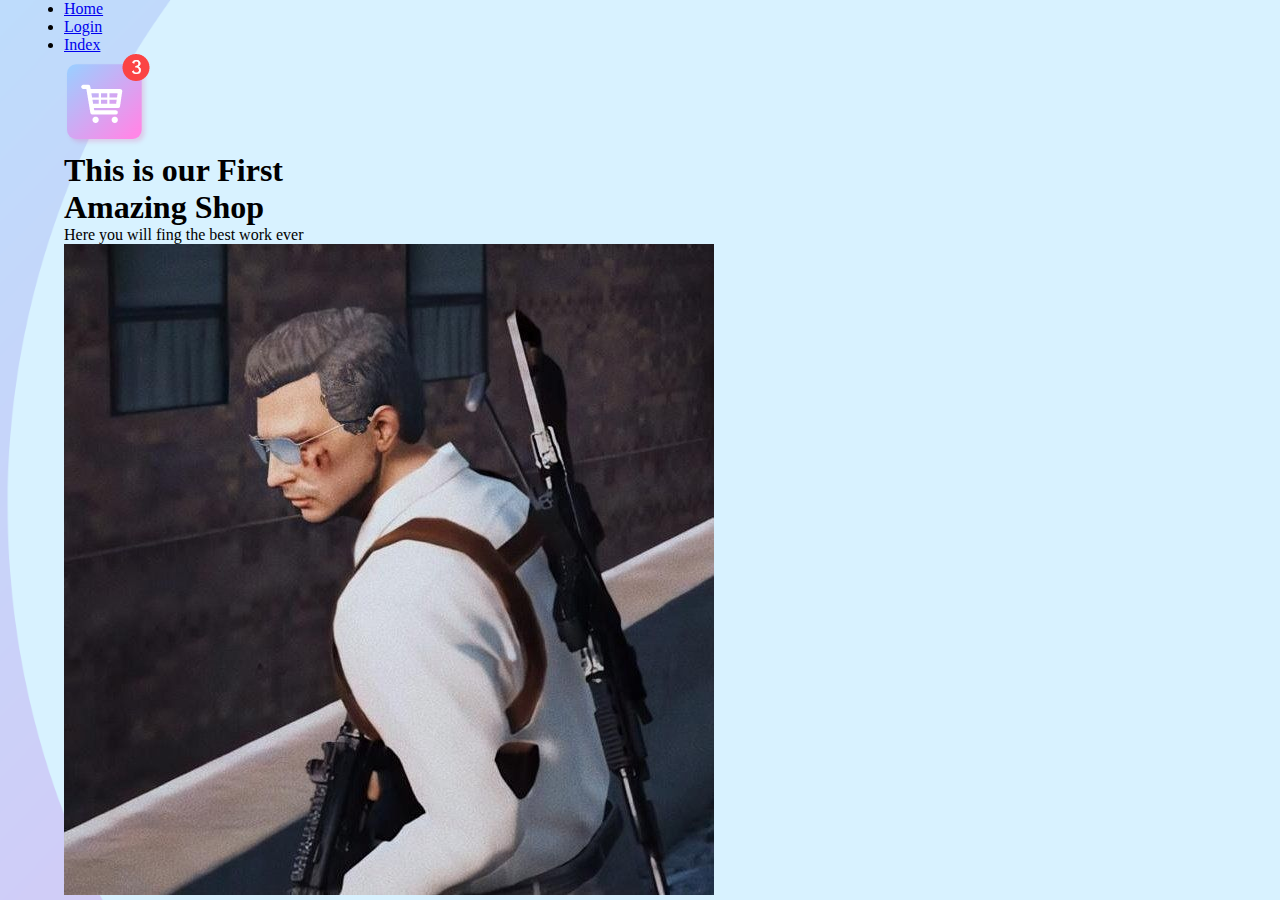
==== src/main/resources/static/home.html @ 2127af78 "Se explicaron y pusieron en practica las primeras etiquetas, se explico como hacer uso de contenido " ====
<!DOCTYPE html>
<!--
Click nbfs://nbhost/SystemFileSystem/Templates/Licenses/license-default.txt to change this license
Click nbfs://nbhost/SystemFileSystem/Templates/Other/html.html to edit this template
-->
<html>
    <head>
        <title>Home</title>
        <link rel="stylesheet" href="css/home.css"/>
    </head>

    <body>

        <!-- This will be our main DIV -->
        <div class="container">
            <!-- This will be our NAVBAR -->
            <div class="navbar">

                <ul>
                    <li><a href="home.html">Home</a></li>
                    <li><a href="login.html">Login</a></li>
                    <li><a href="index.html">Index</a></li>
                </ul>
                <img src="images/cart.png" class="cart" alt="alt"/>

            </div>
            <!-- Here ends NAVBAR -->
            
            <!-- This is our content DIV -->
            <!-- br = se usa para dar saltos de linea -->
            <div class="content">
                
                <h1>This is our First <br>Amazing Shop </h1>
                <p>Here you will fing the best work ever</p>
                <img src="images/conway.jpg" class="feature-img" alt="alt"/>
            </div>
            
        </div>







    </body>

    <footer>


    </footer>

</html>
---- src/main/resources/static/css/home.css ----
/*
Click nbfs://nbhost/SystemFileSystem/Templates/Licenses/license-default.txt to change this license
Click nbfs://nbhost/SystemFileSystem/Templates/Other/CascadeStyleSheet.css to edit this template
*/
/* 
    Created on : 24 may. 2022, 18:14:44
    Author     : Usuario
*/

/* 
    en CSS se llaman reglas al conjunto de atributos a utilizar
    Unidades de medida: vh (1/100), px = pixeles, cm, %- relativo al tamaño del elemento padre
    padding: crea un espacio entre componentes
    box sizing: ancho = ancho+border+padding
    display: como se muestra, o el comportamiento, un bloque de nivel
*/

*{
    margin: 0;
    padding: 0;
}

.container{
    height: 100vh;
    width: 100%;
    background-image: url(../images/background.png);
    background-position: center;
    background-size: cover;
    padding-left: 5%;
    padding-right: 5%;
    box-sizing: border-box;
    position: relative;
}
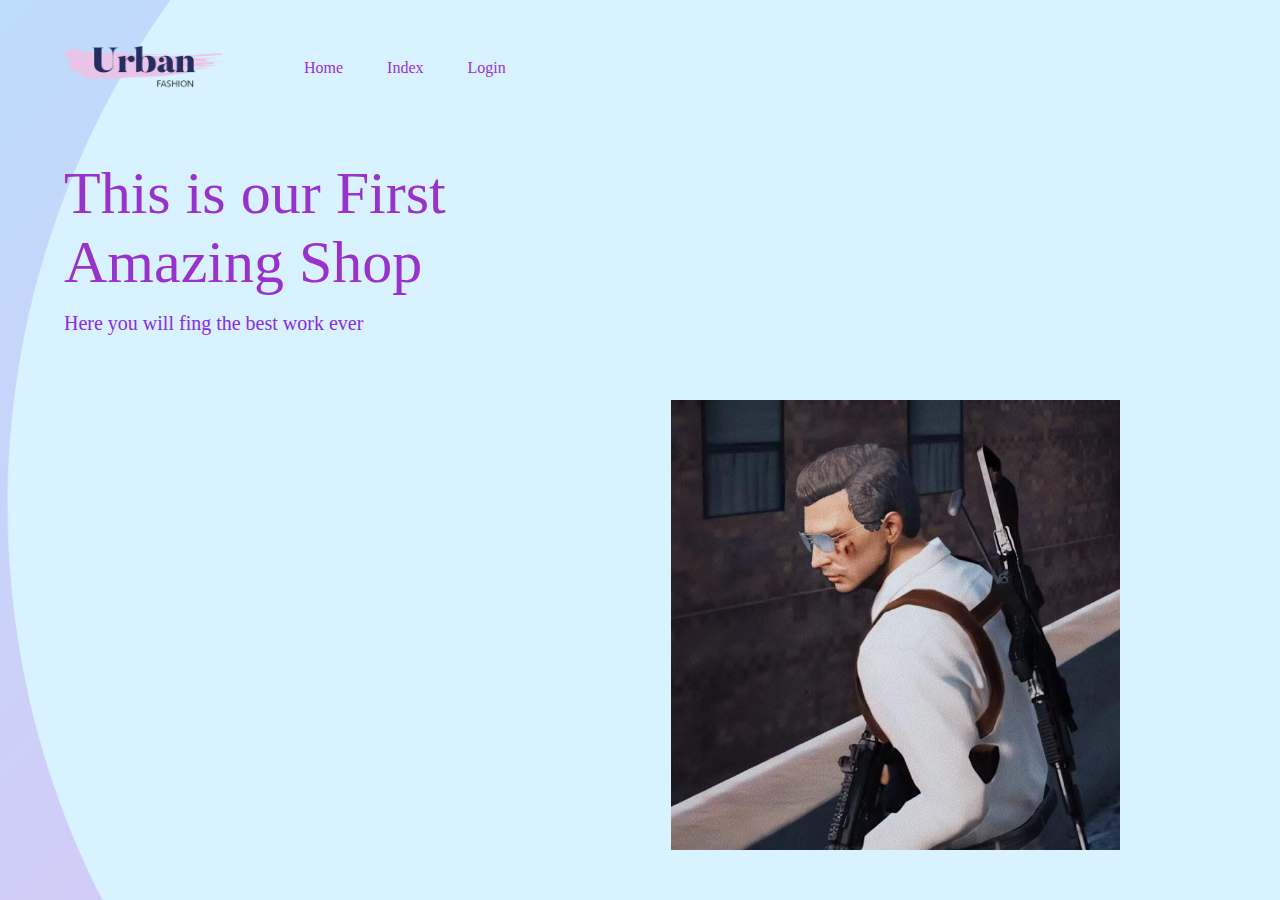
==== commit 9807a0a2: "Se modificaron cosas dentro del index.html y se creo un index en el CSS, se explico como crear un bl" ====
--- a/src/main/resources/static/home.html
+++ b/src/main/resources/static/home.html
@@ -14,27 +14,28 @@
         <!-- This will be our main DIV -->
         <div class="container">
             <!-- This will be our NAVBAR -->
-            <div class="navbar">
-
-                <ul>
-                    <li><a href="home.html">Home</a></li>
-                    <li><a href="login.html">Login</a></li>
-                    <li><a href="index.html">Index</a></li>
-                </ul>
-                <img src="images/cart.png" class="cart" alt="alt"/>
-
+            <!-- Este DIV es nuestro NAVBAR = navigation bar -->
+            <div class='navbar'>
+                <img src="images/logo.png" class='logo' alt="Es mi logo"/>
+                <nav>
+                    <ul>
+                        <li><a href="home.html">Home</a> </li>
+                        <li><a href="index.html">Index</a> </li>
+                        <li><a href="login.html">Login</a> </li>
+                    </ul>
+                </nav>
             </div>
             <!-- Here ends NAVBAR -->
-            
+
             <!-- This is our content DIV -->
             <!-- br = se usa para dar saltos de linea -->
             <div class="content">
-                
+
                 <h1>This is our First <br>Amazing Shop </h1>
                 <p>Here you will fing the best work ever</p>
                 <img src="images/conway.jpg" class="feature-img" alt="alt"/>
             </div>
-            
+
         </div>
 
 
--- a/src/main/resources/static/css/home.css
+++ b/src/main/resources/static/css/home.css
@@ -32,3 +32,56 @@
     position: relative;
 }
 
+.navbar{
+    height: 15vh;
+    width: 100%;
+    margin: auto;
+    display: flex;
+    align-items: center;
+}
+
+.logo{
+    width: 160px;
+    cursor: pointer;
+}
+
+nav{
+    flex: 1;
+    padding-left: 60px;
+    
+}
+
+nav ul li{
+    display: inline-block;
+    list-style: none;
+    margin: 0px 20px;
+
+}
+
+nav ul li a{
+    text-decoration: none; 
+    color: darkorchid;
+}
+
+.content h1{
+    font-size: 60px;
+    font-weight: 100;
+    margin-top: 24px;
+    margin-bottom: 15px;
+    color: darkorchid;
+    
+}
+
+.content p{
+    font-size: 20px;
+    color: blueviolet;
+    
+}
+
+.feature-img{
+    height: 50%;
+    position: absolute;
+    bottom: 50px;
+    right: 160px;
+    
+}